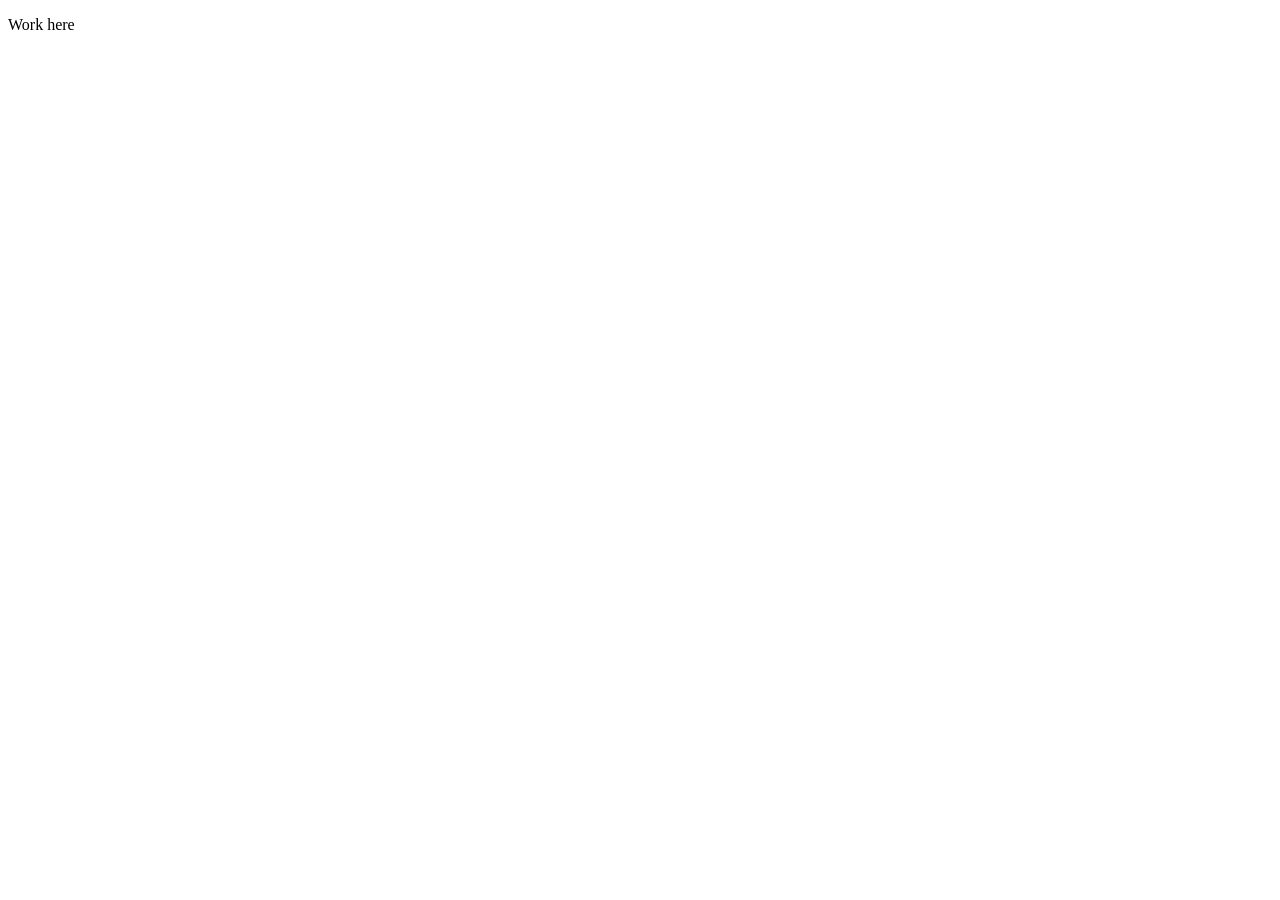
==== index.html @ f27651d9 "Changed README" ====
<!DOCTYPE html>
<html lang="en">
<head>
    <meta charset="UTF-8">
    <meta name="viewport" content="width=device-width, initial-scale=1.0">
    <title>Document</title>
</head>
<body>
    <p>
        Work here
    </p>
</body>
</html>
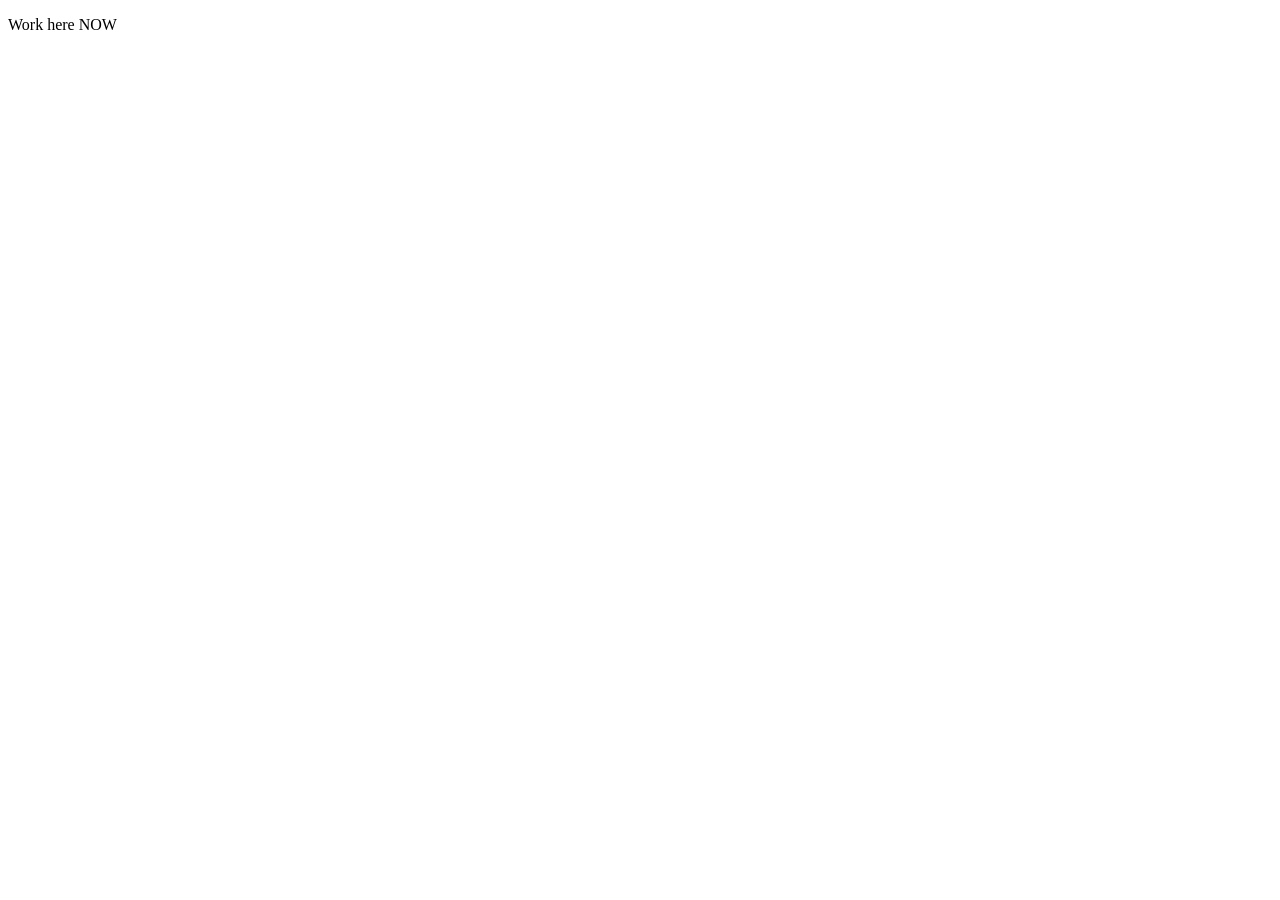
==== commit 4dde13f3: "Changed README" ====
--- a/index.html
+++ b/index.html
@@ -7,7 +7,7 @@
 </head>
 <body>
     <p>
-        Work here
+        Work here NOW
     </p>
 </body>
 </html>
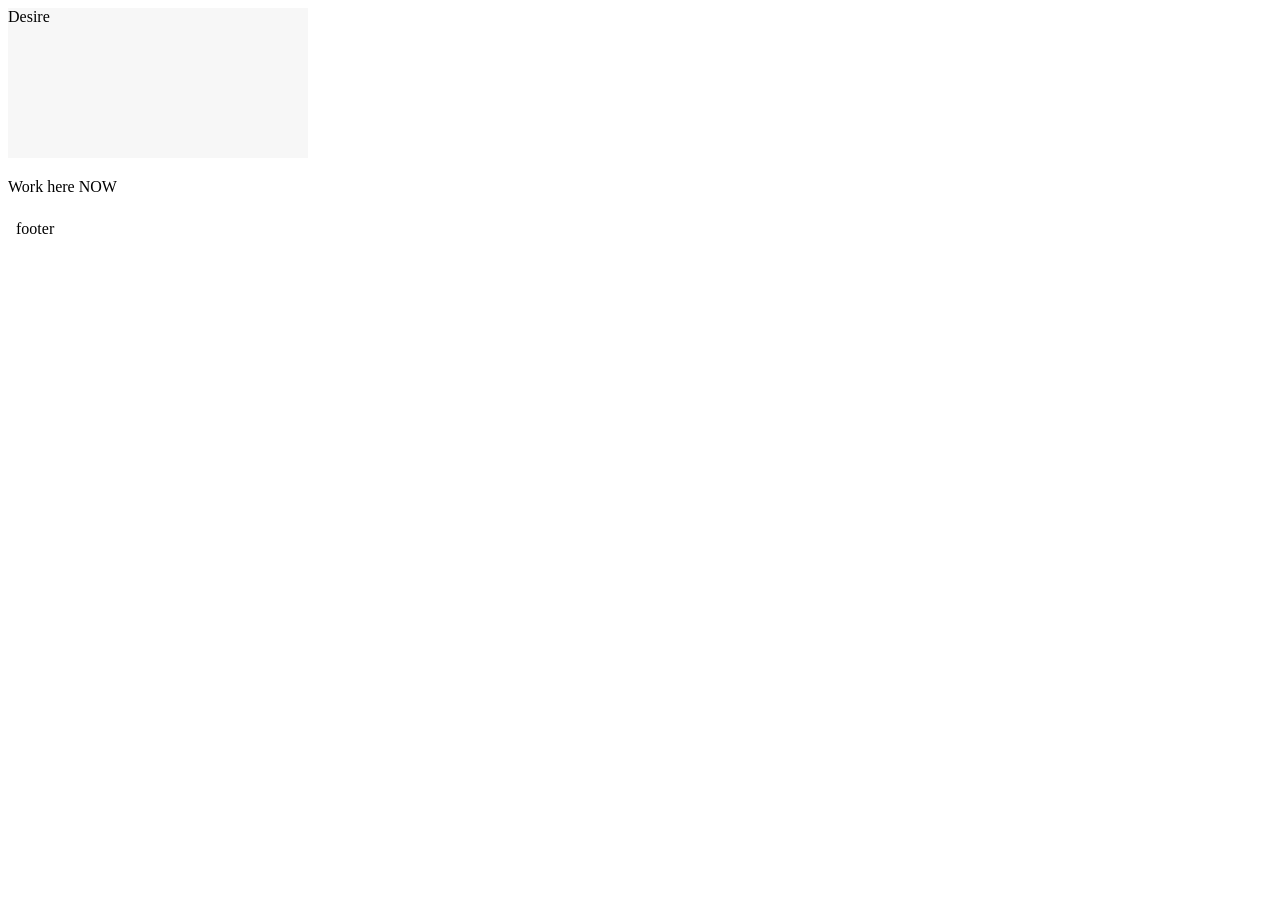
==== commit 57699712: "Template and root design update" ====
--- a/index.html
+++ b/index.html
@@ -6,8 +6,12 @@
     <title>Document</title>
 </head>
 <body>
+    <iframe src="./COMPONENT/navbar.html" frameborder="0"></iframe>
+
+    
     <p>
         Work here NOW
     </p>
+    <iframe src="./COMPONENT/footer.html" frameborder="0"></iframe>
 </body>
 </html>
